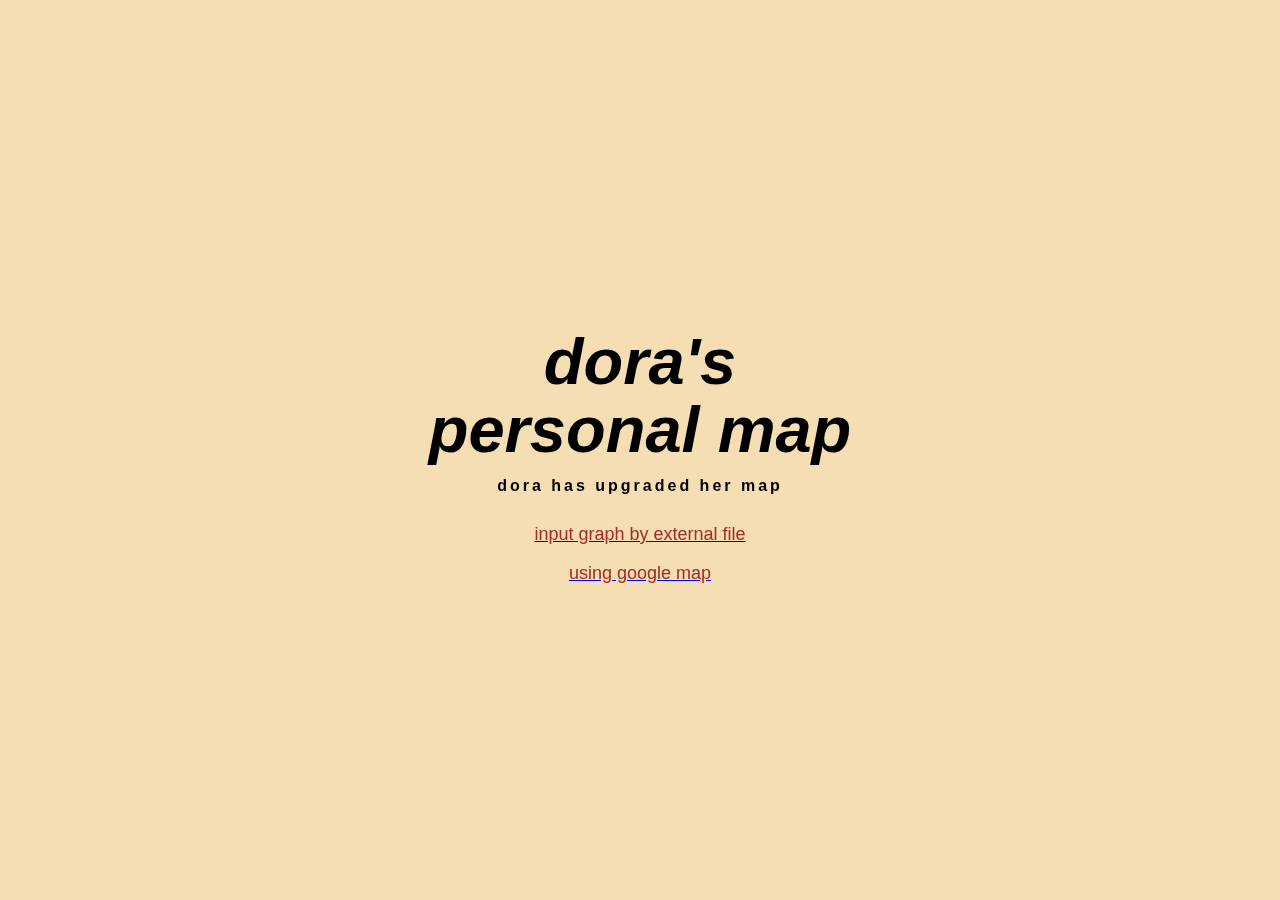
==== src/templates/index.html @ 0d510c46 "up" ====
<!DOCTYPE html>
<head>
    <link rel="stylesheet" type="text/css" href="../static/styles.css">
    <link rel="icon" type="image/png" href="../static/dor.png" sizes="16x16">
    <link rel="icon" type="image/png" href="../static/dor.png" sizes="32x32">  
    <title>
        tugas smol stima
    </title>
</head>
<body style="background-color: wheat;">
    <h1>dora's</h1>
    <h1>personal map</h1>
    <h2>dora has upgraded her map</h2>
    <a href="manual.html">
        <p style="text-align:center;
        font-size: 18px;
        font-style: normal;
        font-family: 'Segoe UI', Tahoma, Geneva, Verdana, sans-serif;
        color: brown;">
            input graph by external file</p></a>
    <a href="map.html">
        <p style="text-align:center;
        font-size: 18px;
        font-style: normal;
        font-family: 'Segoe UI', Tahoma, Geneva, Verdana, sans-serif;
        color: brown;">
            using google map</p></a>
</body>
---- src/static/styles.css ----
body {
    height: 200px;
    width: 500px;
    background: black;

    position: fixed;
    top: 45%;
    left: 50%;
    margin-top: -100px;
    margin-left: -250px;
}

h1 {
    font-family: Arial, Helvetica, sans-serif; 
    font-size: 65px; 
    text-align: center;
    font-style: italic;
    line-height: 25px;
    color:rgb(0, 0, 0);
}

h2 {
    font-family: Arial, Helvetica, sans-serif; 
    font-size: 16px; 
    text-align: center;
    letter-spacing: 3px;
    line-height: 0px;
    padding-bottom: 20px;
    color:rgb(0, 0, 0);
}
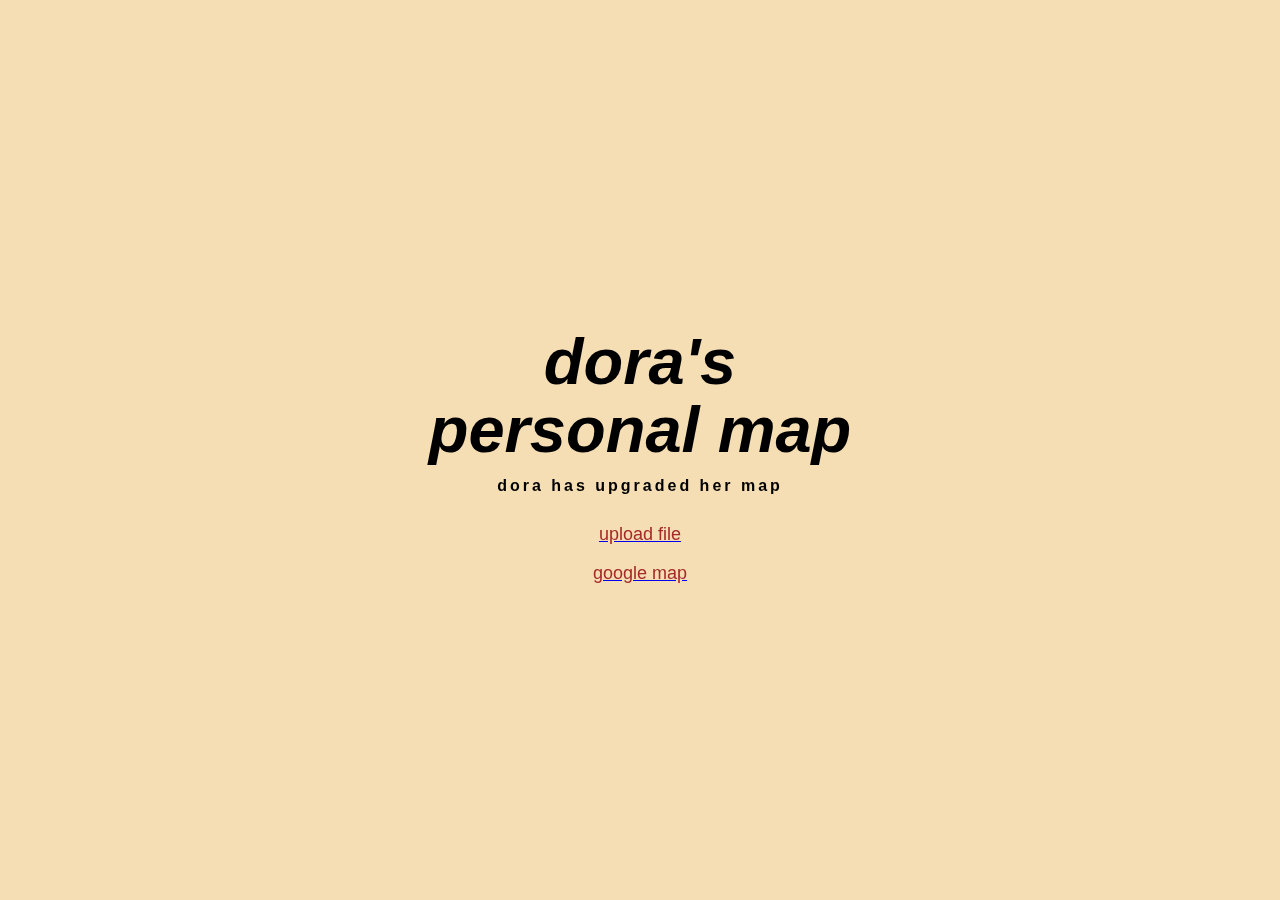
==== commit 870be4b8: "a" ====
--- a/src/templates/index.html
+++ b/src/templates/index.html
@@ -17,12 +17,12 @@
         font-style: normal;
         font-family: 'Segoe UI', Tahoma, Geneva, Verdana, sans-serif;
         color: brown;">
-            input graph by external file</p></a>
+            upload file</p></a>
     <a href="map.html">
         <p style="text-align:center;
         font-size: 18px;
         font-style: normal;
         font-family: 'Segoe UI', Tahoma, Geneva, Verdana, sans-serif;
         color: brown;">
-            using google map</p></a>
+            google map</p></a>
 </body>--- a/src/static/styles.css
+++ b/src/static/styles.css
@@ -27,4 +27,4 @@
     line-height: 0px;
     padding-bottom: 20px;
     color:rgb(0, 0, 0);
-}+}
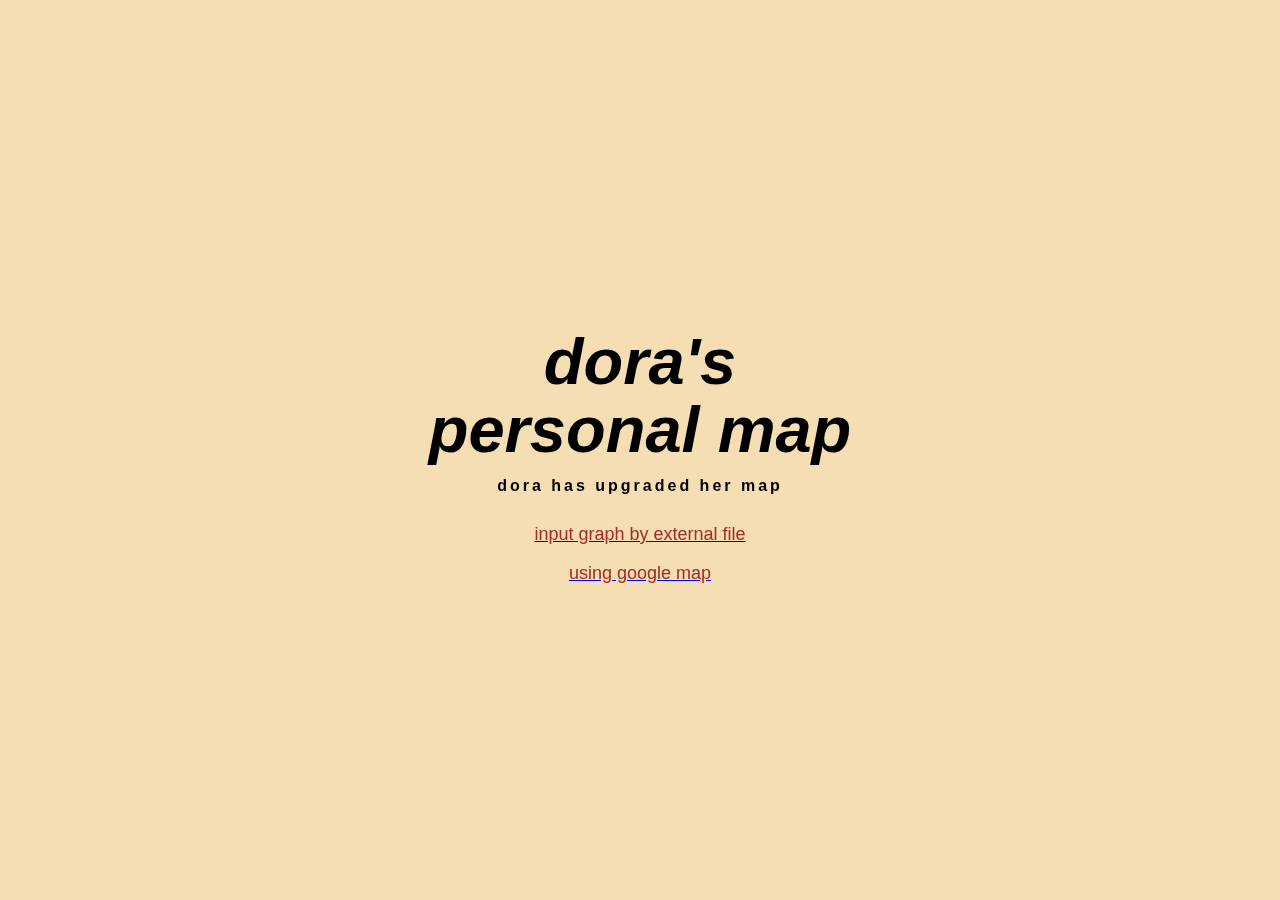
==== commit 648f93fa: "dir" ====
--- a/src/templates/index.html
+++ b/src/templates/index.html
@@ -17,12 +17,12 @@
         font-style: normal;
         font-family: 'Segoe UI', Tahoma, Geneva, Verdana, sans-serif;
         color: brown;">
-            upload file</p></a>
+            input graph by external file</p></a>
     <a href="map.html">
         <p style="text-align:center;
         font-size: 18px;
         font-style: normal;
         font-family: 'Segoe UI', Tahoma, Geneva, Verdana, sans-serif;
         color: brown;">
-            google map</p></a>
+            using google map</p></a>
 </body>--- a/src/static/styles.css
+++ b/src/static/styles.css
@@ -2,7 +2,7 @@
     height: 200px;
     width: 500px;
     background: black;
-
+    text-align: center;
     position: fixed;
     top: 45%;
     left: 50%;
